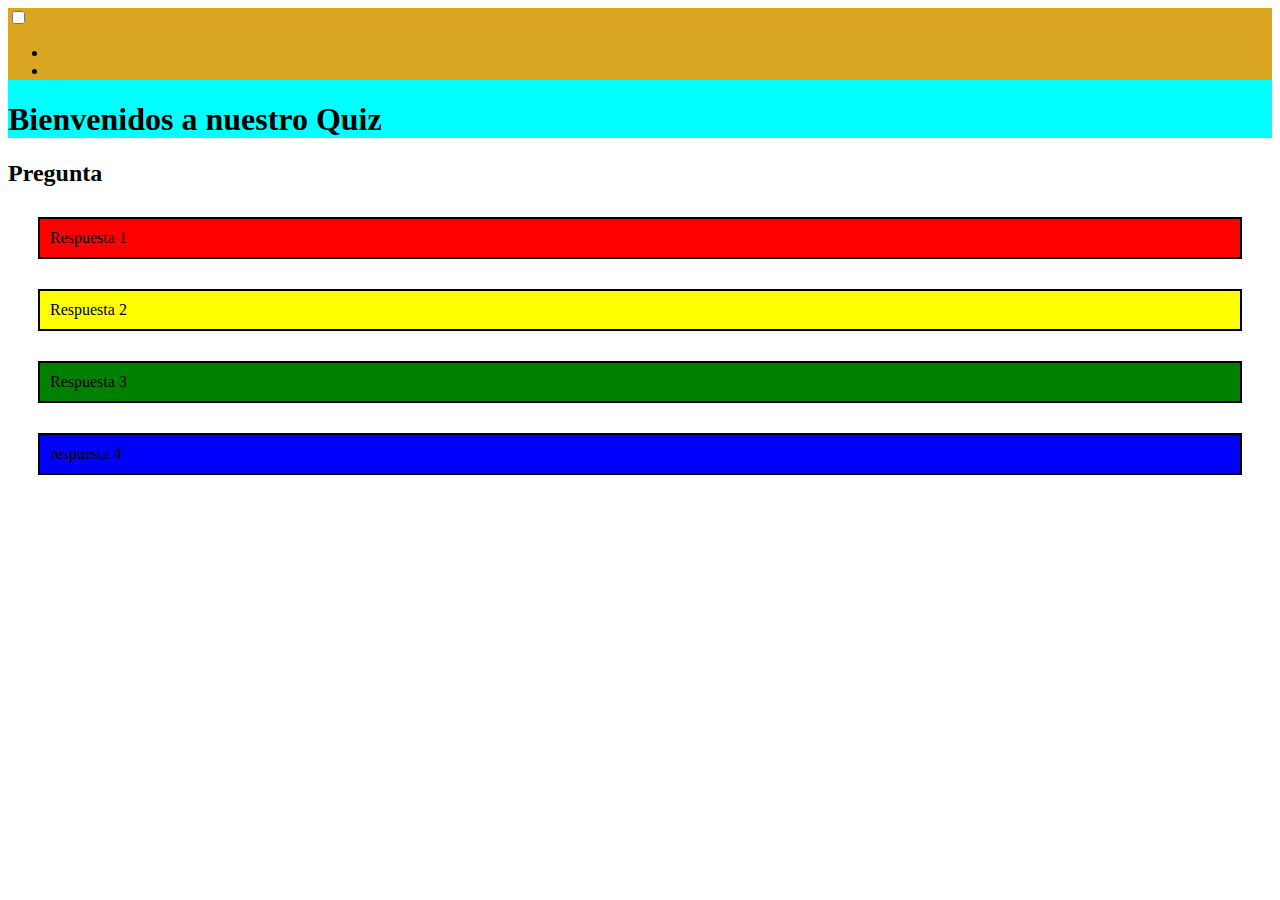
==== index.html @ dd73f539 "add/css-sin-terminar" ====
<!DOCTYPE html>
<html lang="en">
  <head>
    <meta charset="UTF-8" />
    <meta name="viewport" content="width=device-width, initial-scale=1.0" />
    <title>New Quiz!</title>
    <link rel="stylesheet" href="./styles/normalize.css" />
    <link rel="stylesheet" href="./styles/style.css" />
  </head>
  <body>
    <header>
      <nav>
        <input type="checkbox" id="menu" />
        <label for="menu"></label>
        <ul>
          <li></li>
          <li></li>
        </ul>
      </nav>
      <h1>Bienvenidos a nuestro Quiz</h1>
    </header>
    <main>
      <section id="containerPreguntas">
        <div id="preguntas">
          <h2>Pregunta</h2>
        </div>
      </section>
      <section id="containerRespuestas">
        <div class="respuesta" id="div1">Respuesta 1</div>
        <div class="respuesta" id="div2">Respuesta 2</div>
        <div class="respuesta" id="div3">Respuesta 3</div>
        <div class="respuesta" id="div4">respuesta 4</div>
      </section>
      <section id="containerGrafica">
        <div id="grafica"></div>
      </section>
    </main>

    <!--Footer-->
    <footer></footer>
    <script src="./scripts/script.js"></script>
  </body>
</html>
---- styles/style.css ----
header{
    background-color: aqua;
}

nav{
    background-color: goldenrod;
}

#containerRespuesta{
    border: 5px;
}
.respuesta{
    margin: 10px;
    padding: 10px;
    display:flex;
    margin: 30px;
    border: 2px solid black;
    
}

#div1{
    background-color: red;
}
#div2{
    background-color: yellow;
}
#div3{
    background-color: green;
}
#div4{
    background-color:blue ;
}

#grafica{
    background-color: bisque;
}
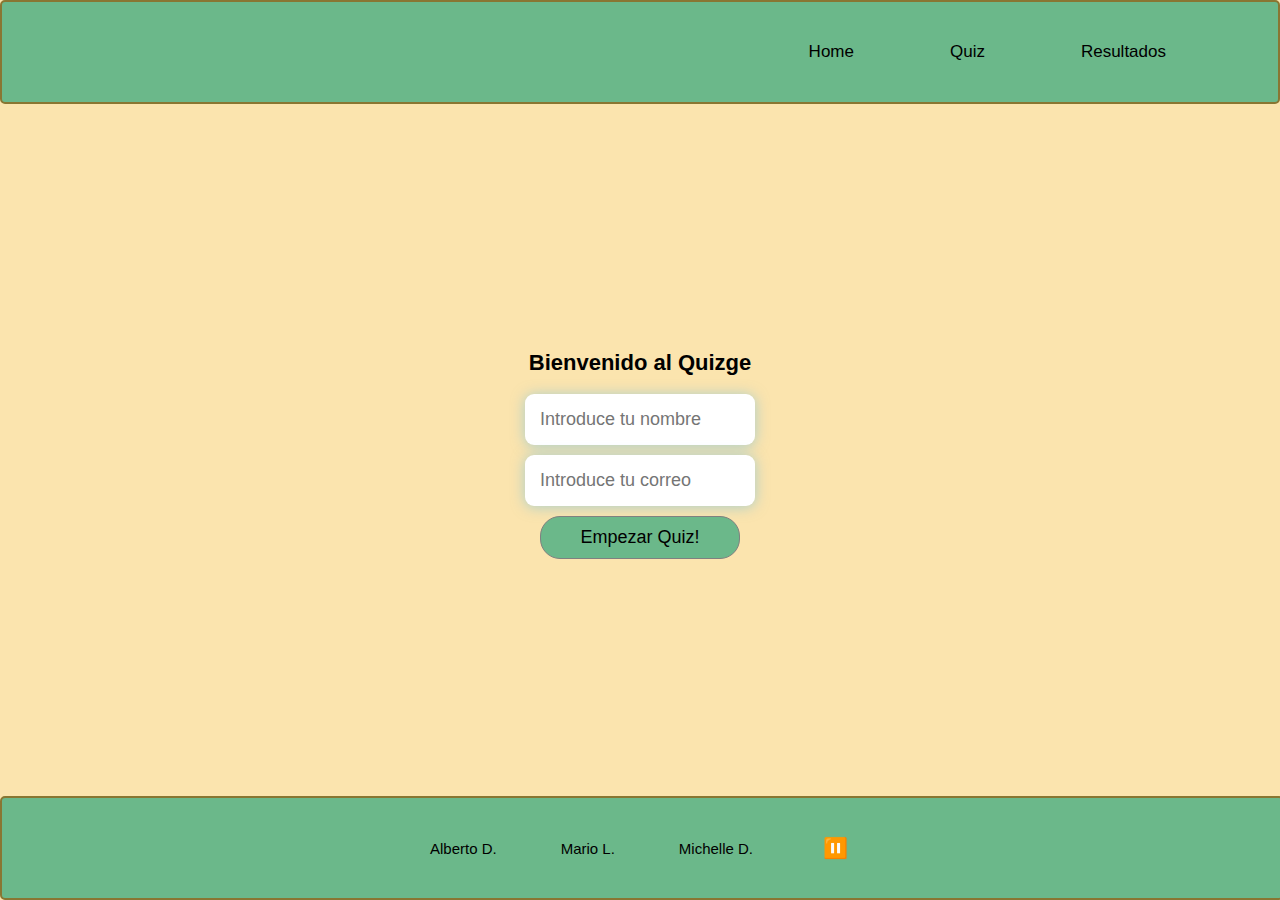
==== commit a84a48bd: "Merge pull request #30 from AlbeertoDZ/develop" ====
--- a/index.html
+++ b/index.html
@@ -1,43 +1,76 @@
 <!DOCTYPE html>
-<html lang="en">
-  <head>
-    <meta charset="UTF-8" />
-    <meta name="viewport" content="width=device-width, initial-scale=1.0" />
-    <title>New Quiz!</title>
-    <link rel="stylesheet" href="./styles/normalize.css" />
-    <link rel="stylesheet" href="./styles/style.css" />
-  </head>
-  <body>
-    <header>
-      <nav>
-        <input type="checkbox" id="menu" />
-        <label for="menu"></label>
-        <ul>
-          <li></li>
-          <li></li>
-        </ul>
-      </nav>
-      <h1>Bienvenidos a nuestro Quiz</h1>
-    </header>
-    <main>
-      <section id="containerPreguntas">
-        <div id="preguntas">
-          <h2>Pregunta</h2>
-        </div>
+<html lang="es">
+
+<head>
+  <meta charset="UTF-8">
+  <meta name="viewport" content="width=device-width, initial-scale=1.0">
+  <title>Home</title>
+  <link rel="stylesheet" href="./styles/normalize.css" />
+  <link rel="stylesheet" href="./styles/style.css" />
+  <link rel="icon" type="image/x-icon" href="./media/favicon-juego.png">
+</head>
+
+<body>
+  <header>
+    <nav class="navbar">
+      <input type="checkbox" id="menu-toggle">
+      <label for="menu-toggle" class="menu-icono">
+          <div class="line"></div>
+          <div class="line"></div>
+          <div class="line"></div>
+      </label>
+
+      <ul class="nav-links">
+        <li><a href="./index.html">Home</a></li>
+        <li><a href="/pages/question.html">Quiz</a></li>
+        <li><a href="/pages/results.html">Resultados</a></li>
+      </ul>
+  </nav>
+  </header>
+  <main>
+    <section class="container" id="containerBienvenida">
+      <div id="bienvenida">
+        <h2>Bienvenido al Quizge</h2>
+      </div>
+      <section id="container-nombreUsuario">
+        <div id="elemento-nombreUsuario"></div>
       </section>
-      <section id="containerRespuestas">
-        <div class="respuesta" id="div1">Respuesta 1</div>
-        <div class="respuesta" id="div2">Respuesta 2</div>
-        <div class="respuesta" id="div3">Respuesta 3</div>
-        <div class="respuesta" id="div4">respuesta 4</div>
+      <section id="container-correoUsuario">
+        <div id="elemento-correoUsuario"></div>
       </section>
-      <section id="containerGrafica">
-        <div id="grafica"></div>
-      </section>
-    </main>
+      <button class="button" id="comienzo-quiz" >Empezar Quiz!</button>
+    </section>
 
-    <!--Footer-->
-    <footer></footer>
-    <script src="./scripts/script.js"></script>
-  </body>
-</html>
+    <section class="container" id="containerEstadisticas">
+      <div id="estadisticas">
+      </div>
+    </section>
+  </main>
+  <!--Footer-->
+  <footer>
+    <div class="containerFooter">
+      <div class="elementosFooter">
+        <p>Alberto D.</p>
+        <p>Mario L.</p>
+        <p>Michelle D.</p>
+        <button id="music-control">
+          <span id="music-icon">▶️</span>
+          <audio id="background-music" src="./media/musicaPagina.mp3"></audio>
+        </button>
+      </div>
+    </div>
+  </footer>
+<!-- The core Firebase JS SDK is always required and must be listed first -->
+<!--<script src="https://www.gstatic.com/firebasejs/8.7.1/firebase-app.js"></script> -->
+<!-- TODO: Add SDKs for Firebase products that you want to use -->
+ <!-- https://firebase.google.com/docs/web/setup#available-libraries -->
+<!-- <script src="https://www.gstatic.com/firebasejs/8.7.1/firebase-firestore.js"></script> -->
+<!-- <script src="https://www.gstatic.com/firebasejs/8.7.1/firebase-auth.js"></script> -->
+
+  <script src="./scripts/home.js"></script>
+  <script src="./scripts/question.js"></script>
+  <script src="./scripts/script.js"></script>
+  <script src="./scripts/results.js"></script>
+</body>
+
+</html>--- a/styles/style.css
+++ b/styles/style.css
@@ -1,37 +1,244 @@
-header{
-    background-color: aqua;
-}
-
-nav{
-    background-color: goldenrod;
-}
-
-#containerRespuesta{
-    border: 5px;
-}
-.respuesta{
-    margin: 10px;
-    padding: 10px;
-    display:flex;
-    margin: 30px;
-    border: 2px solid black;
+:root {
+    --color-principal: #fbe4ae;
+    --color-texto: #392e0e;
+    --color-fondo-cajas: #6bb88a;
+    --color-bordes: #897632;
+    --color-enlaces: #dacb8a;
+    --fuente-texto: 'Gill Sans', 'Gill Sans MT', Calibri, 'Trebuchet MS', sans-serif;
+    font-size: 62.5%;
+}
+
+html, body {
+    height: 100%;
+    margin: 0;
+    display: flex;
+    flex-direction: column;
+}
+
+p{
+    font-size: 15px;
+}
+
+body {
+    background-color: var(--color-principal);
+    font-family: var(--fuente-texto);
+    text-align: justify;
+    box-sizing: border-box;
+}
+
+.navbar {
+    display: flex;
+    justify-content: flex-end; 
+    align-items: center;
+    padding: 16px 64px;
+    background-color: var(--color-fondo-cajas);
+    position: relative;
+    border: solid 2px var(--color-bordes);
+    border-radius: 5px;
+}
+
+.nav-links {
+    display: flex;
+    list-style: none;
+    padding: 0;
+    margin: 0;
+    transition: all 0.5s ease;
+}
+
+.nav-links li {
+    margin: 24px;
+}
+
+.nav-links a {
+    text-decoration: none;
+    color: black;
+    font-size: 17px;
+    padding: 8px 24px;
+    border-radius: 5px;
+    transition: background-color 0.3s ease;
+}
+
+.nav-links a:hover {
+    background-color: var(--color-principal);
+}
+
+.menu-icono{
+    display: none;
+    flex-direction: column;
+    cursor: pointer; 
+    margin-left: auto;
+    position: relative; 
+    z-index: 1; 
+}
+
+.menu-icono .line {
+    width: 30px;
+    height: 3px;
+    background-color: var(--color-texto);
+    margin: 5px 0;
+    transition: all 0.3s ease;
+}
+
+#menu-toggle {
+    display: none;
+}
+
+@media(max-width: 431px) {
+    .navbar {
+        padding: 16px;
+    }
     
-}
-
-#div1{
-    background-color: red;
-}
-#div2{
-    background-color: yellow;
-}
-#div3{
-    background-color: green;
-}
-#div4{
-    background-color:blue ;
-}
-
-#grafica{
-    background-color: bisque;
-}
-
+    .menu-icono {
+        display: flex;
+    }
+
+    .nav-links {
+        position: absolute;
+        top: 70px;
+        left: 0;
+        width: 100%;
+        height: 0;
+        overflow: hidden; 
+        flex-direction: column;
+        background-color: var(--color-fondo-cajas);
+        text-align: center; 
+        transition: height 0.5s ease;
+
+    }
+
+    .nav-links li {
+        margin: 0;
+        padding: 20px 0;
+        width: 100%;
+    }
+
+    .nav-links a {
+        width: 100%;
+        padding: 10px 20px;
+    }
+
+    #menu-toggle:checked + .menu-icono + .nav-links {
+        height: auto;
+        border-radius: 5px;
+        z-index: 10;
+    }
+
+    #menu-toggle:checked + .menu-icono + .line:nth-child(1) {
+        transform: rotate(45deg) translate(15px, 3px);
+    }
+
+    #menu-toggle:checked + .menu-icono + .line:nth-child(2) {
+        transform: scale(0)
+    }
+
+    #menu-toggle:checked + .menu-icono + .line:nth-child(3) {
+        transform: rotate(-45deg) translate(15px, -4px);
+    }
+}
+
+main {
+    flex: 1;
+    height: 100%;
+    margin: 0;
+    display: flex;
+    flex-direction: column;
+    align-items: center;
+    justify-content: center;
+    text-align: center;
+}
+
+h2 {
+    font-size: 2.2rem;
+    font-weight: 700;
+}
+
+#next-button, #comienzo-quiz, #puntuacion-button {
+    background-color: var(--color-fondo-cajas);
+    border-radius: 20px;
+}
+
+.container {
+    display: flex;
+    justify-content: center;
+    align-items: center;
+    flex-direction: column;
+}
+
+#button-playAgain {
+    background-color: var(--color-fondo-cajas);
+}
+
+.button {
+    display: block;
+    font-size: 1.8rem;
+    padding: 1rem 0;
+    width: 20rem;
+    text-align: center;
+    border: 0.1rem solid gray;
+    border-radius: 9px;
+    margin-bottom: 1rem;
+    text-decoration: none;
+    color: black;
+    background-color: white;
+}
+
+.button:hover {
+    cursor: pointer;
+    box-shadow: 0 0.4rem 1.4rem 0 rgba(86, 185, 235, 0.5);
+    transform: translateY(-0.1rem);
+    transform: 150ms;
+}
+
+.button[disabled]:hover {
+    cursor: not-allowed;
+    box-shadow: none;
+    transform: none;
+}
+
+input {
+    margin-bottom: 1rem;
+    width: 20rem;
+    padding: 1.5rem;
+    font-size: 1.8rem;
+    border: none;
+    border-radius: 9px;
+    box-shadow: 0 0.1rem 1.4rem 0 rgba(86, 185, 235, 0.5);
+}
+
+footer{
+    width: 100%;
+    margin-top: auto;
+}
+
+.containerFooter {
+    display: flex;
+    background-color: var(--color-fondo-cajas);
+    width: 100%;
+    height: auto;
+    justify-content: center;
+    align-items: center;
+    margin: 0;
+    padding: 0;
+    border: solid 2px var(--color-bordes);
+    border-radius: 5px;
+}
+
+.elementosFooter { 
+    display: flex;
+    justify-content: center;
+    align-items: center;
+    width: 100%;
+    height: 100px;
+    font-size: 20px;
+    gap: 5%;
+}
+
+#music-control {
+  background-color: transparent;
+  border: none;
+  cursor: pointer;
+}
+
+#music-icon {
+  font-size: 20px;
+}
